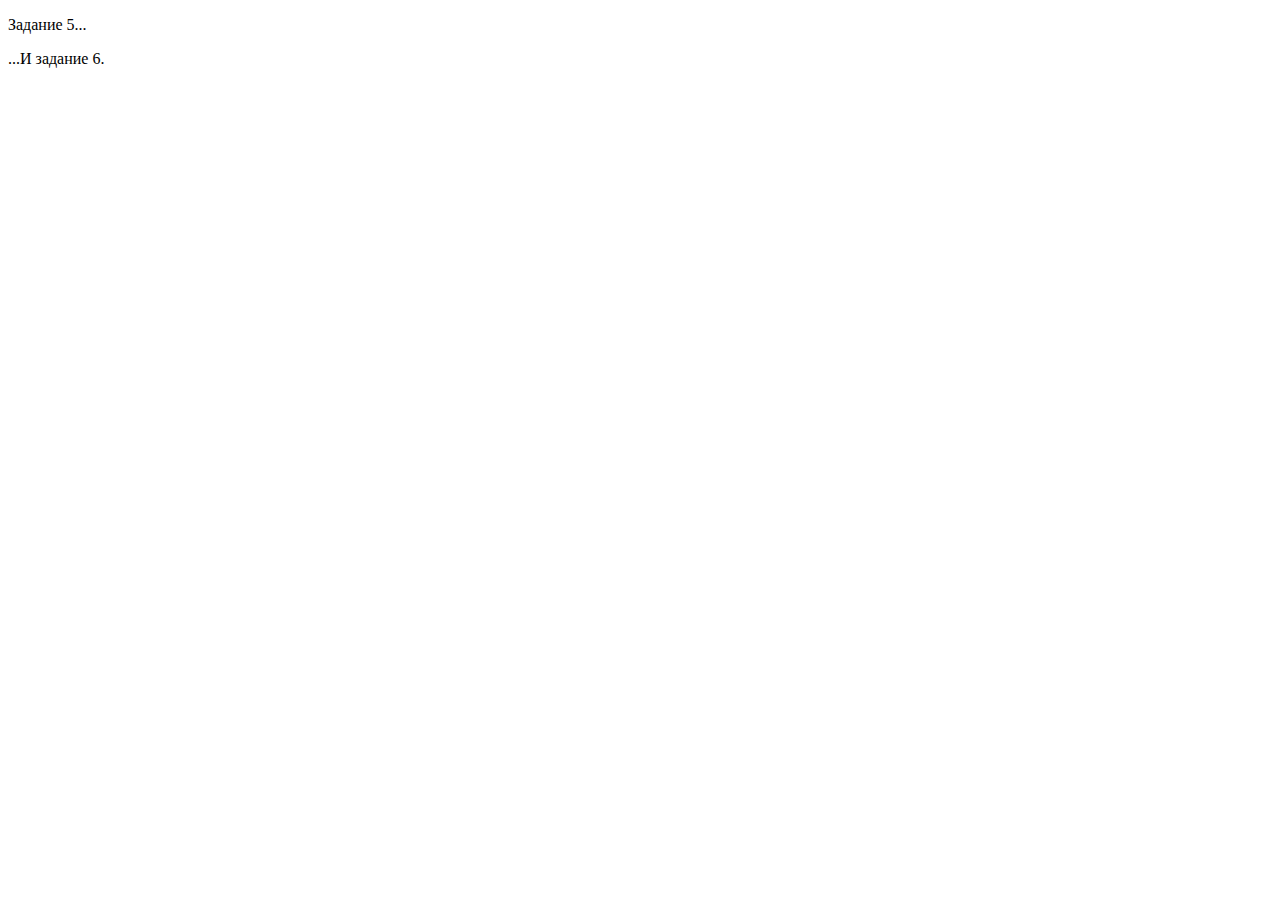
==== index.html @ bf758b30 "Add files via upload" ====
<!DOCTYPE HTML>
<html>

<body>

<p> Задание 5... </p>

<script>
alert('Привет, мир!');
alert('Я JavaScript!');
</script>

<script src="alert.js"></script>

<script>
     "use strict";
let admin, name; // можно объявить две переменные через запятую

name= 'Джон';

admin= name;
alert(admin);

alert( admin ); // "Джон"

let earth;
earth= 'Земля';
let currentUser;
let= 'Текущий посетитель';

alert(currentUser); // "Текущий посетитель"
alert(earth);
</script>




<p>...И задание 6. </p>

</body>

</html>
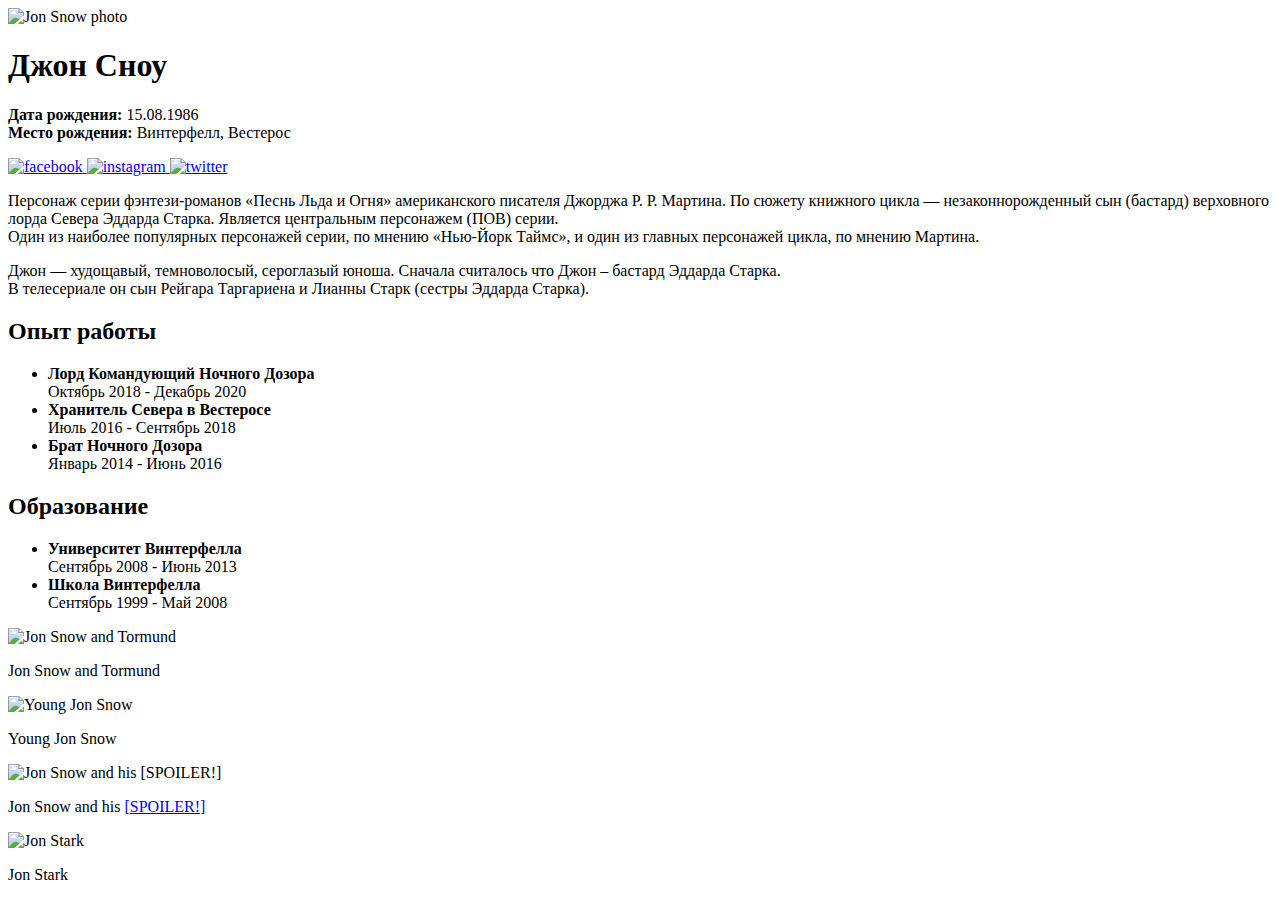
==== commit 0beaef08: "Update index.html" ====
--- a/index.html
+++ b/index.html
@@ -1,42 +1,105 @@
-<!DOCTYPE HTML>
-<html>
+<!DOCTYPE html>
+<html lang="ru">
+
+<head>
+     <meta charset="utf-8">
+     <title>Personal Page</title>
+     <link rel="stylesheet" href="style.css">
+
+</head>
 
 <body>
+     <div class="container">
+          <div class="aside">
+               <img class="avatar" src="images/jon_snow.jpg" alt="Jon Snow photo">
 
-<p> Задание 5... </p>
+               <h1 class="title">Джон Сноу</h1>
 
-<script>
-alert('Привет, мир!');
-alert('Я JavaScript!');
-</script>
+               <p class="birth">
+                    <b>Дата рождения:</b> 15.08.1986 <br>
+                    <b>Место рождения:</b> Винтерфелл, Вестерос
+               </p>
+               <div class="padding">
+                    <a href="https://www.facebook.com/">
+                         <img class="social_media" src="images/Facebook.png" alt="facebook">
+                    </a>
+                    <a href="https://www.instagram.com/">
+                         <img class="social_media" src="images/Instagram.png" alt="instagram">
+                    </a>
+                    <a href="https://twitter.com/">
+                         <img class="social_media" src="images/Twitter.png" alt="twitter">
+                    </a>
+               </div>
 
-<script src="alert.js"></script>
+          </div>
 
-<script>
-     "use strict";
-let admin, name; // можно объявить две переменные через запятую
+          <div class="block">
+               <div class="text">
+                    <p>Персонаж серии фэнтези-романов «Песнь Льда и Огня» американского писателя Джорджа Р. Р. Мартина.
+                         По сюжету книжного цикла — незаконнорожденный сын (бастард) верховного лорда Севера Эддарда
+                         Старка. Является
+                         центральным персонажем (ПОВ) серии.
+                         <br>
+                         Один из наиболее популярных персонажей серии, по мнению «Нью-Йорк Таймс», и один из главных
+                         персонажей
+                         цикла, по мнению Мартина.
+                    </p>
+                    <p>
+                         Джон — худощавый, темноволосый, сероглазый юноша. Сначала считалось что Джон – бастард Эддарда
+                         Старка. <br> В
+                         телесериале он сын Рейгара Таргариена и Лианны Старк (сестры Эддарда Старка).
+                    </p>
+               </div>
 
-name= 'Джон';
-
-admin= name;
-alert(admin);
-
-alert( admin ); // "Джон"
-
-let earth;
-earth= 'Земля';
-let currentUser;
-let= 'Текущий посетитель';
-
-alert(currentUser); // "Текущий посетитель"
-alert(earth);
-</script>
+               <h2 class="education">Опыт работы</h2>
+               <ul class="ul">
+                    <li>
+                         <b><span class="red">Лорд Командующий</span> Ночного Дозора</b><br>
+                         Октябрь 2018 - Декабрь 2020
+                    </li>
+                    <li>
+                         <b><span class="red">Хранитель Севера</span> в Вестеросе</b> <br>
+                         Июль 2016 - Сентябрь 2018
+                    </li>
+                    <li>
+                         <b><span class="red">Брат</span> Ночного Дозора</b><br>
+                         Январь 2014 - Июнь 2016
+                    </li>
+               </ul>
+               <h2 class="education">Образование</h2>
+               <ul class="ul">
+                    <li>
+                         <b> <span class="red">Университет Винтерфелла</span></b> <br>
+                         Сентябрь 2008 - Июнь 2013
+                    </li>
+                    <li>
+                         <b><span class="red">Школа Винтерфелла </span></b><br>
+                         Сентябрь 1999 - Май 2008
+                    </li>
+               </ul>
 
 
-
-
-<p>...И задание 6. </p>
+          </div>
+          <div class="gallery">
+               <div class="gallery_item">
+                    <img src="images/gallery_1.png" alt="Jon Snow and Tormund"> 
+                    <p class=gallery_label>Jon Snow and Tormund</p>
+               </div>
+     
+               <div class="gallery_item"> <img src="images/gallery_2.png" alt="Young Jon Snow">
+                    <p class="gallery_label">Young Jon Snow</p> </div> 
+     
+               <div class="gallery_item">    <img  src="images/gallery_3.png" alt="Jon Snow and his [SPOILER!]"> 
+                    <p class="gallery_label">Jon Snow and his <a href="https://gameofthrones.fandom.com/ru/wiki/%D0%94%D0%B5%D0%B9%D0%BD%D0%B5%D1%80%D0%B8%D1%81_%D0%A2%D0%B0%D1%80%D0%B3%D0%B0%D1%80%D0%B8%D0%B5%D0%BD#%D0%A0%D0%BE%D0%B4%D1%81%D1%82%D0%B2%D0%B5%D0%BD%D0%BD%D0%B8%D0%BA%D0%B8">[SPOILER!]</a></p> 
+               </div> 
+     
+               <div class="gallery_item">  <img src="images/gallery_4.png" alt="Jon Stark"> 
+                    <p class="gallery_label">Jon Stark</p> 
+               </div> 
+     
+          </div>
+     </div>
 
 </body>
 
-</html>+</html>
